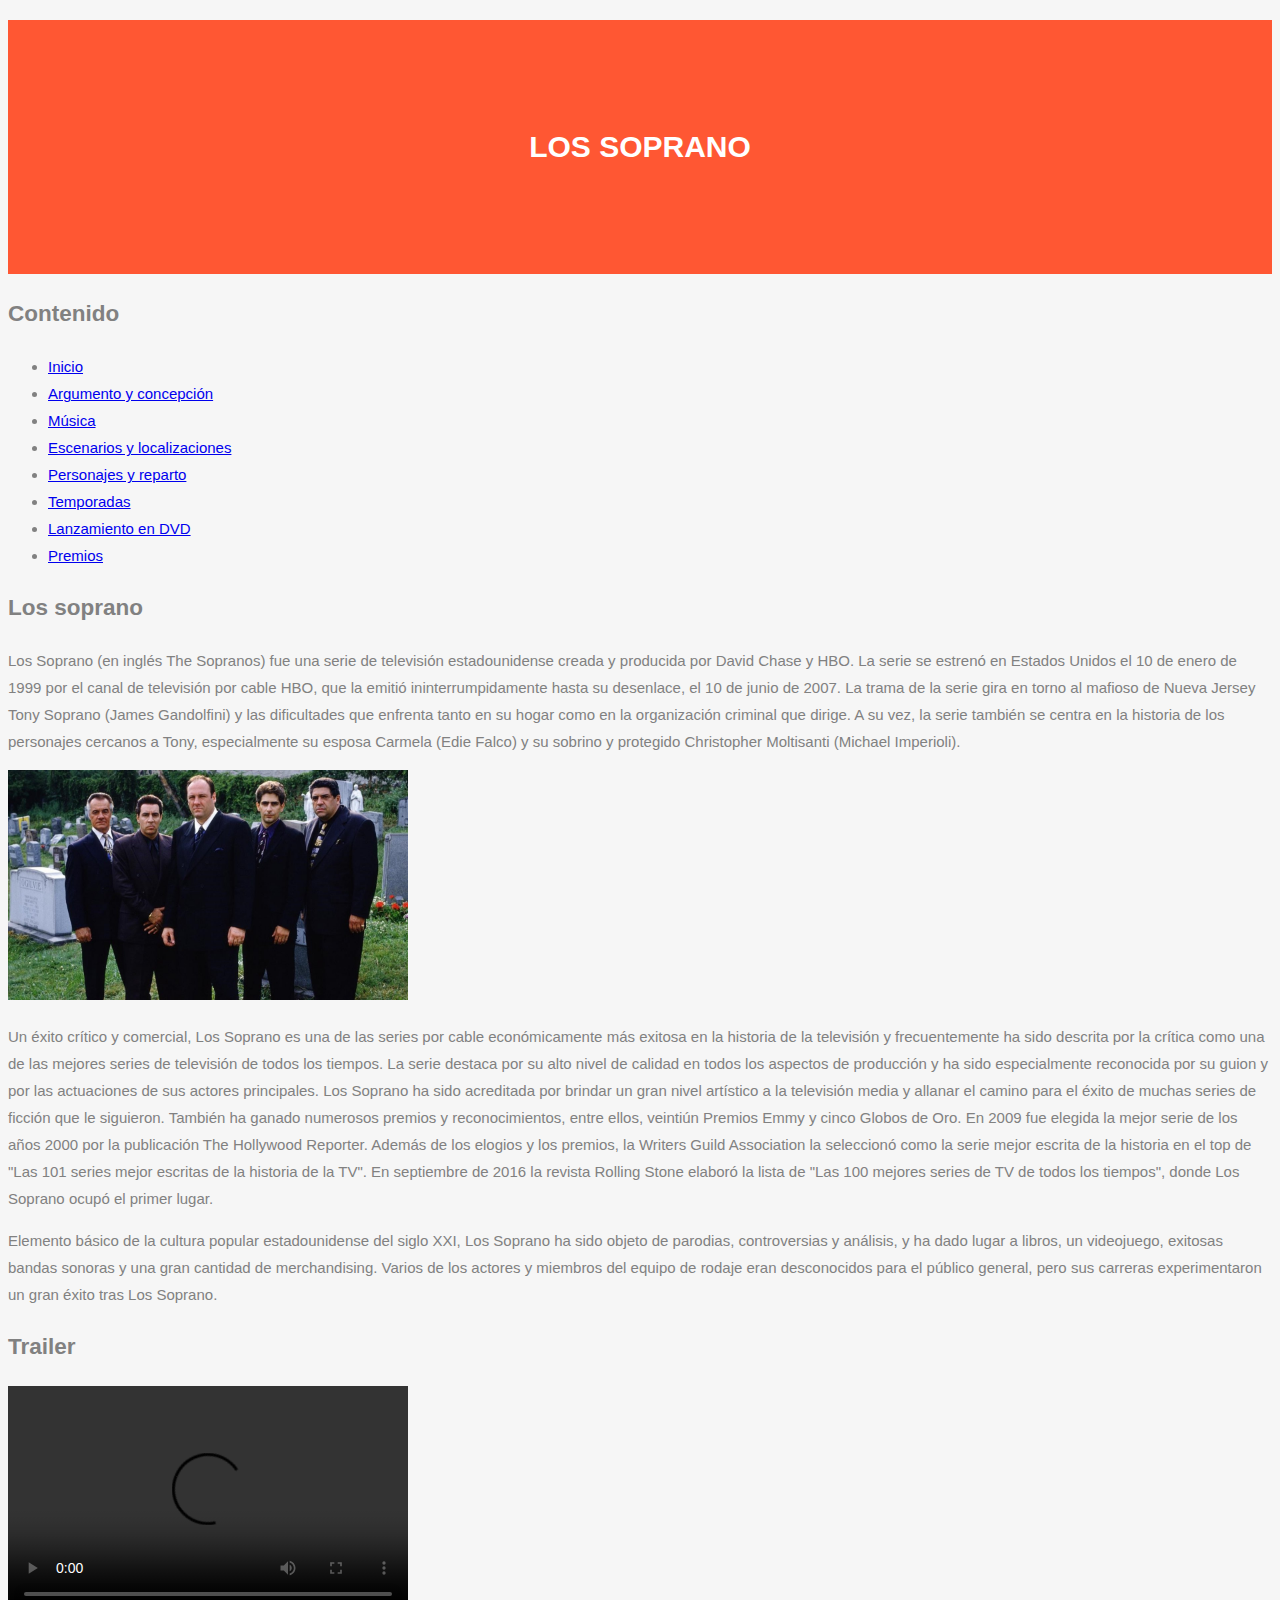
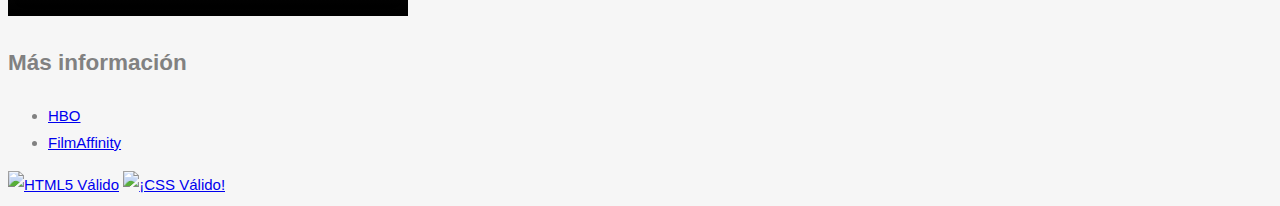
==== index.html @ d6a846ad "Update index.html" ====
<!DOCTYPE html>
<html lang="es">
    <head>
        <!-- Datos que describen el documento -->
        <meta charset="utf-8">
        <meta name="description" content="Información sobre Los Soprano">
        <meta name="keywords" content="Los Soprano, serie, hbo, mafia">
        <title>Los Soprano</title>
        <meta name="author" content="Jaime"/>
        <link rel="stylesheet" type="text/css" href="estilo.css"/>
        <meta name="viewport" content="width=device-width, initial-scale=1.0">
    </head>
    <!-- Separación entre cabecera y cuerpo -->
    <body>
        <!-- Datos con el contenido que aparecen en el navegador -->
        <header>
            <h1>Los soprano</h1>
        </header>

        <nav>
            <h2>Contenido</h2>
            <ul class = "navigation">
                <li><a title="Inicio" tabindex="1" href="index.html">Inicio</a></li>
                <li><a title="Argumento y concepción" tabindex="2" href="argumento-concepcion.html">Argumento y concepción</a></li>
                <li><a title="Música" tabindex="3" href="musica.html">Música</a></li>
                <li><a title="Escenarios y localizaciones" tabindex="4" href="escenarios-localizaciones.html">Escenarios y localizaciones</a></li>
                <li><a title="Personajes y reparto" tabindex="5" href="personajes-reparto.html">Personajes y reparto</a></li>
                <li><a title="Temporadas" tabindex="6" href="temporadas.html">Temporadas</a></li>
                <li><a title="Lanzamiento en DVD" tabindex="7" href="lanzamiento-dvd.html">Lanzamiento en DVD</a></li>
                <li><a title="Premios" tabindex="8" href="premios.html">Premios</a></li>
            </ul>
        </nav>

        <main>
            <section>
                <h2>Los soprano</h2>
				    <p>Los Soprano (en inglés The Sopranos) fue una serie de televisión estadounidense creada y producida por David Chase y HBO. La serie se estrenó en Estados Unidos el 10 de enero de 1999 por el canal de televisión por cable HBO, que la emitió ininterrumpidamente hasta su desenlace, el 10 de junio de 2007. La trama de la serie gira en torno al mafioso de Nueva Jersey Tony Soprano (James Gandolfini) y las dificultades que enfrenta tanto en su hogar como en la organización criminal que dirige. A su vez, la serie también se centra en la historia de los personajes cercanos a Tony, especialmente su esposa Carmela (Edie Falco) y su sobrino y protegido Christopher Moltisanti (Michael Imperioli).</p>

                    <img title="Los Soprano" src="multimedia/los-soprano.jpg" alt="Los Soprano" width="400" height="230" />

                    <p>Un éxito crítico y comercial, Los Soprano es una de las series por cable económicamente más exitosa en la historia de la televisión y frecuentemente ha sido descrita por la crítica como una de las mejores series de televisión de todos los tiempos. La serie destaca por su alto nivel de calidad en todos los aspectos de producción y ha sido especialmente reconocida por su guion y por las actuaciones de sus actores principales. Los Soprano ha sido acreditada por brindar un gran nivel artístico a la televisión media y allanar el camino para el éxito de muchas series de ficción que le siguieron. También ha ganado numerosos premios y reconocimientos, entre ellos, veintiún Premios Emmy y cinco Globos de Oro. En 2009 fue elegida la mejor serie de los años 2000 por la publicación The Hollywood Reporter. Además de los elogios y los premios, la Writers Guild Association la seleccionó como la serie mejor escrita de la historia en el top de "Las 101 series mejor escritas de la historia de la TV". En septiembre de 2016 la revista Rolling Stone elaboró la lista de "Las 100 mejores series de TV de todos los tiempos", donde Los Soprano ocupó el primer lugar.</p>

                    <p>Elemento básico de la cultura popular estadounidense del siglo XXI, Los Soprano ha sido objeto de parodias, controversias y análisis, y ha dado lugar a libros, un videojuego, exitosas bandas sonoras y una gran cantidad de merchandising. Varios de los actores y miembros del equipo de rodaje eran desconocidos para el público general, pero sus carreras experimentaron un gran éxito tras Los Soprano.</p>
            </section>
            
            <section>
                <h2>Trailer</h2>
                    <video title="trailer" tabindex="-1" controls width = "400" height = "230">
                        <source src="multimedia/trailer.mp4" type="video/mp4">
                        Tu navegador no soporta el archivo de video.
                    </video>
            </section>
        </main>

        <aside>
            <h2>Más información</h2>
                <ul>
                    <li>
                        <a title="HBO" href="https://es.hboespana.com/series/the-sopranos/103aae84-b40c-4d86-bf79-b9521c06b640">HBO</a>
                    </li>
                    <li>
                        <a title="FilmAffinity" href="https://www.filmaffinity.com/es/film402150.html">FilmAffinity</a>
                    </li>
                </ul>
        </aside>

        <footer>
            <a title="HTML5 Válido" href="https://validator.w3.org/check?uri=referer"><img src="https://www.w3.org/html/logo/badge/html5-badge-h-solo.png" alt="HTML5 Válido" height="64" width="63" /></a>
            <a title="CSS Válido" href="http://jigsaw.w3.org/css-validator/check/referer"><img style="border:0;width:88px;height:31px" src="http://jigsaw.w3.org/css-validator/images/vcss" alt="¡CSS Válido!" height="64" width="63"/></a>
        </footer>
    </body>
</html>
---- estilo.css ----
body {
      font: 400 15px Tahoma, sans-serif;
      line-height: 1.8;
      color: #818181;
      background-color: #f6f6f6;
  }
h1 {
      background-color:#FF5733; 
      color: #fff;
      text-transform: uppercase;
      padding: 100px 25px;
      text-align: center;     
  }
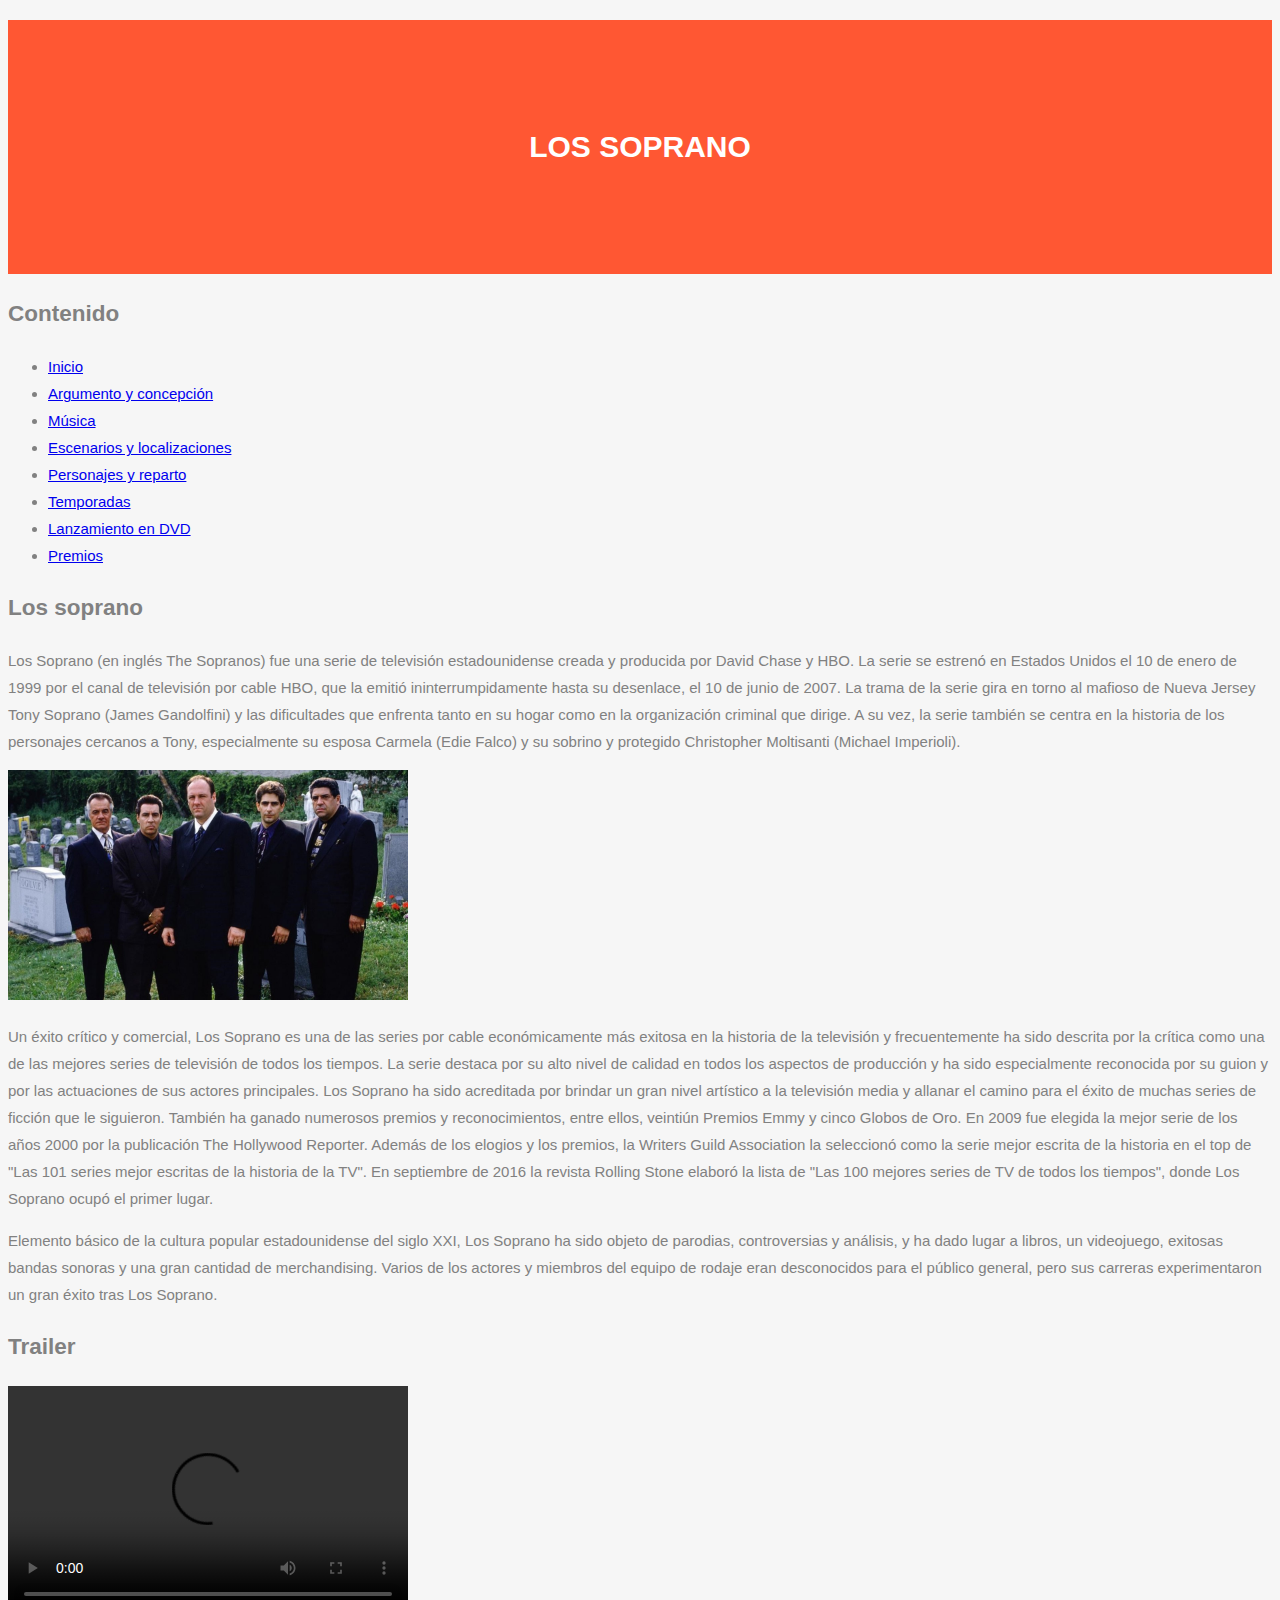
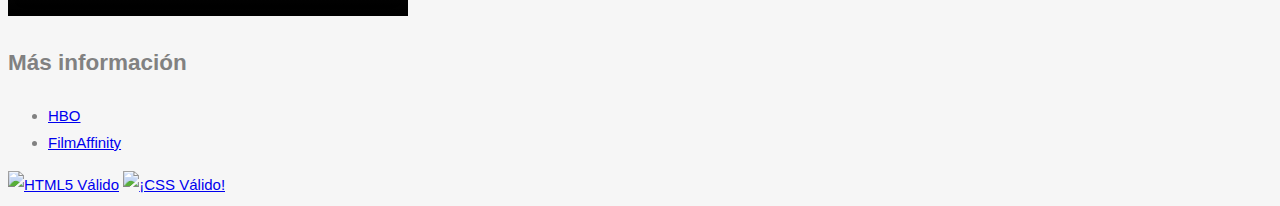
==== commit c09b6407: "Update index.html" ====
--- a/index.html
+++ b/index.html
@@ -36,7 +36,7 @@
                 <h2>Los soprano</h2>
 				    <p>Los Soprano (en inglés The Sopranos) fue una serie de televisión estadounidense creada y producida por David Chase y HBO. La serie se estrenó en Estados Unidos el 10 de enero de 1999 por el canal de televisión por cable HBO, que la emitió ininterrumpidamente hasta su desenlace, el 10 de junio de 2007. La trama de la serie gira en torno al mafioso de Nueva Jersey Tony Soprano (James Gandolfini) y las dificultades que enfrenta tanto en su hogar como en la organización criminal que dirige. A su vez, la serie también se centra en la historia de los personajes cercanos a Tony, especialmente su esposa Carmela (Edie Falco) y su sobrino y protegido Christopher Moltisanti (Michael Imperioli).</p>
 
-                    <img title="Los Soprano" src="multimedia/los-soprano.jpg" alt="Los Soprano" width="400" height="230" />
+                    <img title="Los Soprano" src="multimedia/los-soprano.jpg" width="400" height="230" />
 
                     <p>Un éxito crítico y comercial, Los Soprano es una de las series por cable económicamente más exitosa en la historia de la televisión y frecuentemente ha sido descrita por la crítica como una de las mejores series de televisión de todos los tiempos. La serie destaca por su alto nivel de calidad en todos los aspectos de producción y ha sido especialmente reconocida por su guion y por las actuaciones de sus actores principales. Los Soprano ha sido acreditada por brindar un gran nivel artístico a la televisión media y allanar el camino para el éxito de muchas series de ficción que le siguieron. También ha ganado numerosos premios y reconocimientos, entre ellos, veintiún Premios Emmy y cinco Globos de Oro. En 2009 fue elegida la mejor serie de los años 2000 por la publicación The Hollywood Reporter. Además de los elogios y los premios, la Writers Guild Association la seleccionó como la serie mejor escrita de la historia en el top de "Las 101 series mejor escritas de la historia de la TV". En septiembre de 2016 la revista Rolling Stone elaboró la lista de "Las 100 mejores series de TV de todos los tiempos", donde Los Soprano ocupó el primer lugar.</p>
 
@@ -65,8 +65,8 @@
         </aside>
 
         <footer>
-            <a title="HTML5 Válido" href="https://validator.w3.org/check?uri=referer"><img src="https://www.w3.org/html/logo/badge/html5-badge-h-solo.png" alt="HTML5 Válido" height="64" width="63" /></a>
-            <a title="CSS Válido" href="http://jigsaw.w3.org/css-validator/check/referer"><img style="border:0;width:88px;height:31px" src="http://jigsaw.w3.org/css-validator/images/vcss" alt="¡CSS Válido!" height="64" width="63"/></a>
+            <a title="HTML5 Válido" href="https://validator.w3.org/check?uri=referer"><img title="Validador HTML" src="https://www.w3.org/html/logo/badge/html5-badge-h-solo.png" alt="HTML5 Válido" height="64" width="63" /></a>
+            <a title="CSS Válido" href="http://jigsaw.w3.org/css-validator/check/referer"><img title="Validador CSS" src="http://jigsaw.w3.org/css-validator/images/vcss" alt="¡CSS Válido!" height="31" width="88"/></a>
         </footer>
     </body>
 </html>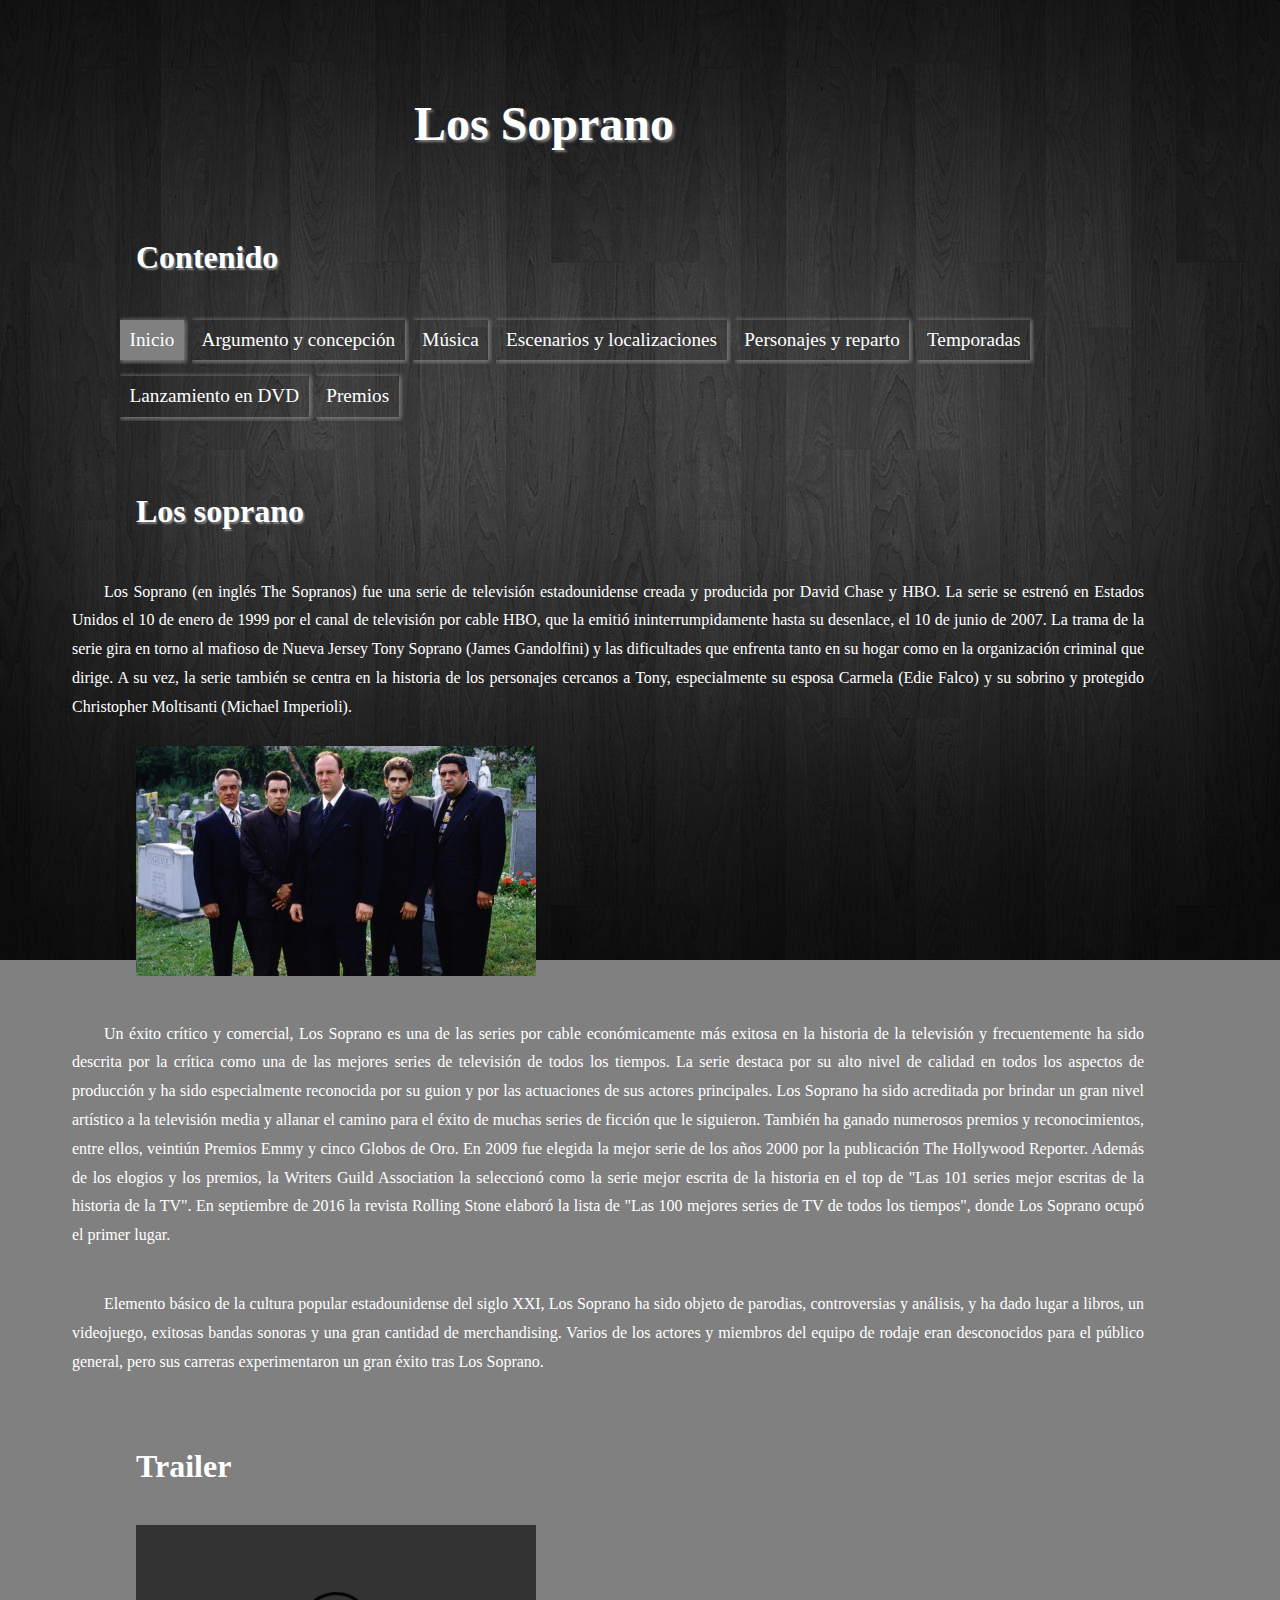
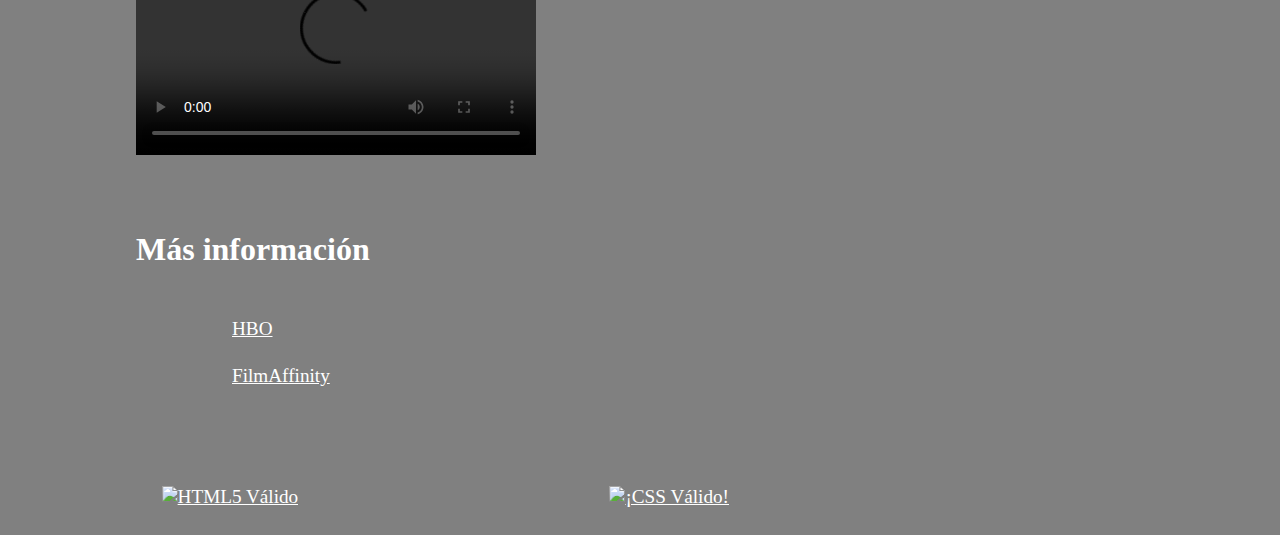
==== commit ca11f1b5: "hola" ====
--- a/index.html
+++ b/index.html
@@ -14,13 +14,13 @@
     <body>
         <!-- Datos con el contenido que aparecen en el navegador -->
         <header>
-            <h1>Los soprano</h1>
+            <h1>Los Soprano</h1>
         </header>
 
         <nav>
             <h2>Contenido</h2>
             <ul class = "navigation">
-                <li><a title="Inicio" tabindex="1" href="index.html">Inicio</a></li>
+                <li><a class="seleccionado" title="Inicio" tabindex="1" href="index.html">Inicio</a></li>
                 <li><a title="Argumento y concepción" tabindex="2" href="argumento-concepcion.html">Argumento y concepción</a></li>
                 <li><a title="Música" tabindex="3" href="musica.html">Música</a></li>
                 <li><a title="Escenarios y localizaciones" tabindex="4" href="escenarios-localizaciones.html">Escenarios y localizaciones</a></li>
@@ -36,7 +36,7 @@
                 <h2>Los soprano</h2>
 				    <p>Los Soprano (en inglés The Sopranos) fue una serie de televisión estadounidense creada y producida por David Chase y HBO. La serie se estrenó en Estados Unidos el 10 de enero de 1999 por el canal de televisión por cable HBO, que la emitió ininterrumpidamente hasta su desenlace, el 10 de junio de 2007. La trama de la serie gira en torno al mafioso de Nueva Jersey Tony Soprano (James Gandolfini) y las dificultades que enfrenta tanto en su hogar como en la organización criminal que dirige. A su vez, la serie también se centra en la historia de los personajes cercanos a Tony, especialmente su esposa Carmela (Edie Falco) y su sobrino y protegido Christopher Moltisanti (Michael Imperioli).</p>
 
-                    <img title="Los Soprano" src="multimedia/los-soprano.jpg" width="400" height="230" />
+                    <img title="Los Soprano" src="multimedia/los-soprano.jpg" alt="Los Soprano" width="400" height="230" />
 
                     <p>Un éxito crítico y comercial, Los Soprano es una de las series por cable económicamente más exitosa en la historia de la televisión y frecuentemente ha sido descrita por la crítica como una de las mejores series de televisión de todos los tiempos. La serie destaca por su alto nivel de calidad en todos los aspectos de producción y ha sido especialmente reconocida por su guion y por las actuaciones de sus actores principales. Los Soprano ha sido acreditada por brindar un gran nivel artístico a la televisión media y allanar el camino para el éxito de muchas series de ficción que le siguieron. También ha ganado numerosos premios y reconocimientos, entre ellos, veintiún Premios Emmy y cinco Globos de Oro. En 2009 fue elegida la mejor serie de los años 2000 por la publicación The Hollywood Reporter. Además de los elogios y los premios, la Writers Guild Association la seleccionó como la serie mejor escrita de la historia en el top de "Las 101 series mejor escritas de la historia de la TV". En septiembre de 2016 la revista Rolling Stone elaboró la lista de "Las 100 mejores series de TV de todos los tiempos", donde Los Soprano ocupó el primer lugar.</p>
 
@@ -65,8 +65,8 @@
         </aside>
 
         <footer>
-            <a title="HTML5 Válido" href="https://validator.w3.org/check?uri=referer"><img title="Validador HTML" src="https://www.w3.org/html/logo/badge/html5-badge-h-solo.png" alt="HTML5 Válido" height="64" width="63" /></a>
-            <a title="CSS Válido" href="http://jigsaw.w3.org/css-validator/check/referer"><img title="Validador CSS" src="http://jigsaw.w3.org/css-validator/images/vcss" alt="¡CSS Válido!" height="31" width="88"/></a>
+            <a title="HTML5 Válido" href="https://validator.w3.org/check?uri=referer" onclick="this.href='http://validator.w3.org/check?uri='+document.URL"><img title="Validador HTML" src="https://www.w3.org/html/logo/badge/html5-badge-h-solo.png" alt="HTML5 Válido" height="64" width="63" /></a>
+            <a title="CSS Válido" href="http://jigsaw.w3.org/css-validator/validator?uri=referer" onclick="this.href='http://jigsaw.w3.org/css-validator/validator?uri='+document.URL"><img style="border:0;width:88px;height:31px" src="http://jigsaw.w3.org/css-validator/images/vcss" alt="¡CSS Válido!" /></a>
         </footer>
     </body>
 </html>--- a/estilo.css
+++ b/estilo.css
@@ -1,13 +1,223 @@
+/** a=0 b=0 c=1**/
+html {
+  background-image: url(multimedia/background.jpg);
+  background-repeat: no-repeat;
+  background-color: gray;
+  background-attachment: fixed;
+  background-size: cover;
+}
+
+/** a=0 b=0 c=1 **/
 body {
-      font: 400 15px Tahoma, sans-serif;
-      line-height: 1.8;
-      color: #818181;
-      background-color: #f6f6f6;
-  }
+  font: Tahoma, sans-serif;
+}
+
+/** a=0 b=0 c=1 **/
+footer {
+  border: thin;
+}
+
+/** a=0 b=0 c=1 **/
+h1, h2, h3 {
+  font-weight: bold;
+  color: white;
+  text-shadow: 0.05em 0.05em 0.05em grey;
+  padding-top: 1em;
+  padding-bottom: 0.5em;
+  padding-left: 2em;
+  padding-right: 4em;
+  margin-top: 1em;
+  margin-bottom: 0.5em;
+  margin-left: 2em;
+  margin-right: 4em;
+}
+
+/** a=0 b=0 c=1 **/
 h1 {
-      background-color:#FF5733; 
-      color: #fff;
-      text-transform: uppercase;
-      padding: 100px 25px;
-      text-align: center;     
-  }
+  font-size: 3em;
+  font-weight: bold;
+  text-align: center;
+}
+
+/** a=0 b=0 c=1 **/
+h2, h3 {
+  text-align: left;
+}
+
+/** a=0 b=0 c=1 **/
+h2 {
+  font-size: 2em;
+}
+
+/** a=0 b=0 c=1 **/
+h3 {
+  font-size: 1.5em;
+  text-decoration: underline;
+}
+
+/** a=0 b=0 c=1 **/
+p, li, ul, tr, th {
+  font: Helvetica, serif;
+  font-size: medium;
+  line-height: 1.8;
+  color: white;
+  text-shadow: none;
+  text-align: justify;
+}
+
+/** a=0 b=0 c=1 **/
+table {
+  border: 0.1em solid white; 
+  border-collapse: collapse;
+  padding-top: 1em;
+  padding-bottom: 0.5em;
+  padding-left: 0em;
+  padding-right: 4em;
+  margin-top: 1em;
+  margin-bottom: 0.5em;
+  margin-left: 6em;
+  margin-right: 4em;
+}
+
+/** a=0 b=0 c=1 **/
+p {
+  padding-top: 1em;
+  padding-bottom: 0.5em;
+  padding-left: 2em;
+  padding-right: 4em;
+  margin-top: 1em;
+  margin-bottom: 0.5em;
+  margin-left: 2em;
+  margin-right: 4em;
+}
+
+/** a=0 b=0 c=2 **/
+p:first-letter {
+  padding-left: 2em;
+}
+
+/** a=0 b=0 c=1 **/
+a {
+  text-align: center;
+  color: white;
+  font-size: larger;
+}
+
+/** a=0 b=0 c=1 **/
+li, ul {
+  padding-top: 0.25em;
+  padding-bottom: 0.25em;
+  padding-left: 4em;
+  padding-right: 4em;
+  margin-top: 0.25em;
+  margin-bottom: 0.25em;
+  margin-left: 3em;
+  margin-right: 4em;
+}
+
+/** a=0 b=0 c=1 **/
+tr, th {
+  border: 0.05em solid white;
+  padding-top: 0.25em;
+  padding-bottom: 0.25em;
+  padding-left: 0.5em;
+  padding-right: 0.5em;
+  margin-top: 0.25em;
+  margin-bottom: 0.25em;
+  margin-left: 0.5em;
+  margin-right: 0.5em;
+}
+
+/** a=0 b=0 c=1 **/
+img {
+  padding-top: 0.25em;
+  padding-bottom: 0.25em;
+  padding-left: 4em;
+  padding-right: 4em;
+  margin-top: 0.25em;
+  margin-bottom: 0.25em;
+  margin-left: 4em;
+  margin-right: 4em;
+  text-align: center;
+  text-justify: auto;
+}
+
+/** a=0 b=0 c=2 **/
+footer img {
+  padding-top: 2em;
+  padding-bottom: 0.5em;
+  margin-top: 2em;
+  margin-bottom: 0.5em;
+}
+
+/** a=0 b=0 c=1 **/
+video {
+  padding-top: 0.25em;
+  padding-bottom: 0.25em;
+  padding-left: 4em;
+  padding-right: 4em;
+  margin-top: 0.25em;
+  margin-bottom: 0.25em;
+  margin-left: 4em;
+  margin-right: 4em;
+  text-align: center;
+  text-justify: auto;
+}
+
+/** a=0 b=0 c=1 **/
+audio {
+  padding-top: 0.25em;
+  padding-bottom: 0.25em;
+  padding-left: 3.5em;
+  padding-right: 4em;
+  margin-top: 0.25em;
+  margin-bottom: 0.25em;
+  margin-left: 3.5em;
+  margin-right: 4em;
+  text-align: center;
+  text-justify: auto;
+}
+
+/** a=0 b=0 c=2 **/
+nav ul {
+  overflow: hidden;
+}
+
+/** a=0 b=0 c=3 **/
+nav ul li {
+  float: left;
+  margin-left: 0;
+  margin-right: 0.25em;
+  padding-left: 0;
+  padding-right: 0.25em;
+}
+
+/** a=0 b=0 c=3 **/
+nav li a {
+  display: block;
+  color: white;
+  text-align: center;
+  padding: 0.15em 0.5em;
+  text-decoration: none;
+  box-decoration-break: clone;
+  box-shadow: 0.05em 0.05em 0.25em 0.05em grey;
+  font-size: larger;
+}
+
+/** a=0 b=1 c=2 **/
+li a:hover {
+  color:white;
+  background: grey;
+  cursor: pointer;
+}
+
+/** a=0 b=0 c=1 **/
+li {
+  overflow: auto;
+}
+
+/** a=0 b=1 c=0 **/
+.seleccionado {
+  background-color: grey;
+  color: white;
+}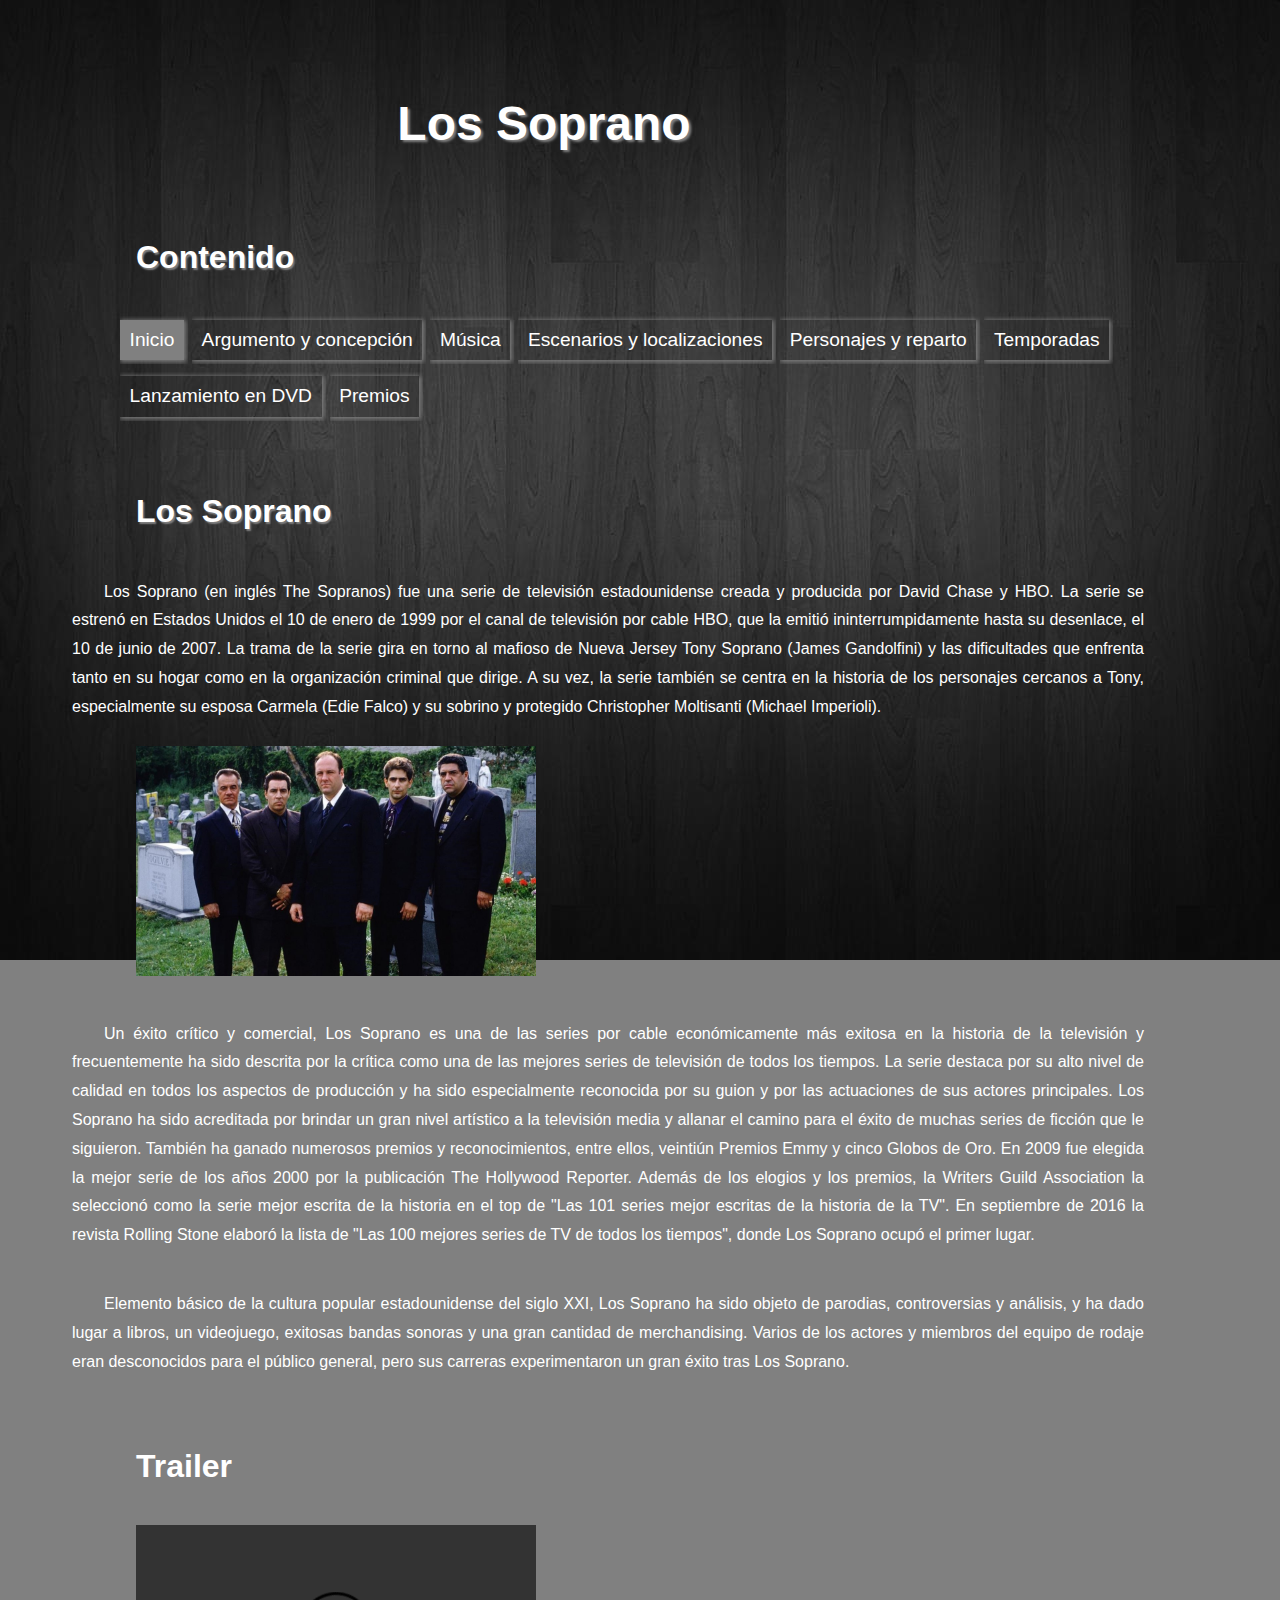
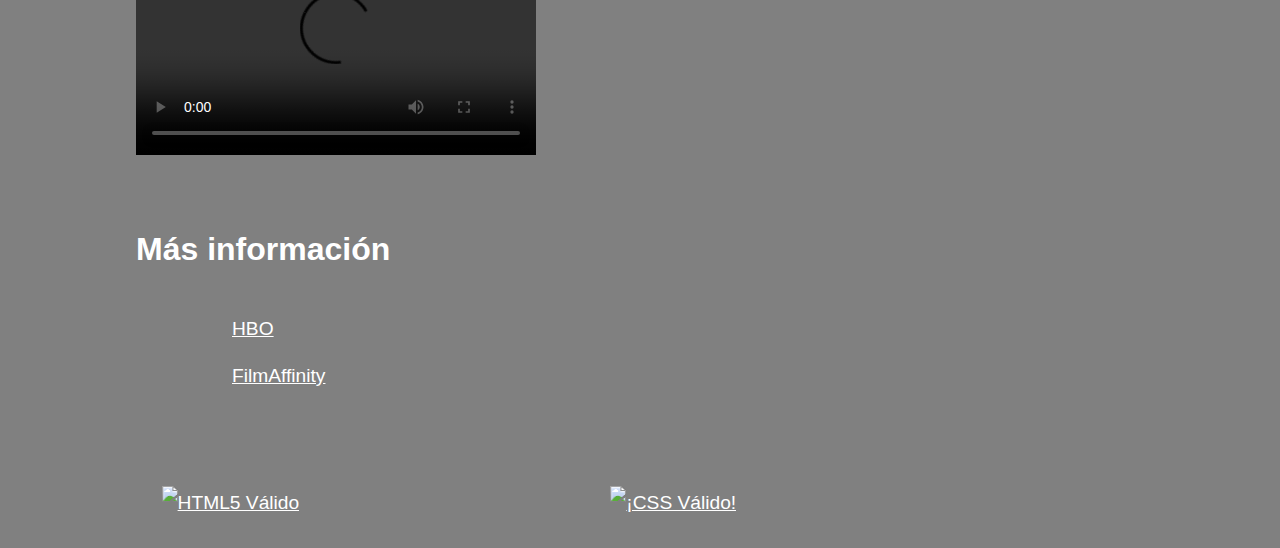
==== commit 6635db64: "Update index.html" ====
--- a/index.html
+++ b/index.html
@@ -33,7 +33,7 @@
 
         <main>
             <section>
-                <h2>Los soprano</h2>
+                <h2>Los Soprano</h2>
 				    <p>Los Soprano (en inglés The Sopranos) fue una serie de televisión estadounidense creada y producida por David Chase y HBO. La serie se estrenó en Estados Unidos el 10 de enero de 1999 por el canal de televisión por cable HBO, que la emitió ininterrumpidamente hasta su desenlace, el 10 de junio de 2007. La trama de la serie gira en torno al mafioso de Nueva Jersey Tony Soprano (James Gandolfini) y las dificultades que enfrenta tanto en su hogar como en la organización criminal que dirige. A su vez, la serie también se centra en la historia de los personajes cercanos a Tony, especialmente su esposa Carmela (Edie Falco) y su sobrino y protegido Christopher Moltisanti (Michael Imperioli).</p>
 
                     <img title="Los Soprano" src="multimedia/los-soprano.jpg" alt="Los Soprano" width="400" height="230" />
--- a/estilo.css
+++ b/estilo.css
@@ -8,17 +8,13 @@
 }
 
 /** a=0 b=0 c=1 **/
-body {
-  font: Tahoma, sans-serif;
-}
-
-/** a=0 b=0 c=1 **/
 footer {
   border: thin;
 }
 
 /** a=0 b=0 c=1 **/
 h1, h2, h3 {
+  font: medium Tahoma, sans-serif;
   font-weight: bold;
   color: white;
   text-shadow: 0.05em 0.05em 0.05em grey;
@@ -56,9 +52,8 @@
 }
 
 /** a=0 b=0 c=1 **/
-p, li, ul, tr, th {
-  font: Helvetica, serif;
-  font-size: medium;
+p, li, ul, tr, th, a {
+  font: medium Helvetica, serif;
   line-height: 1.8;
   color: white;
   text-shadow: none;
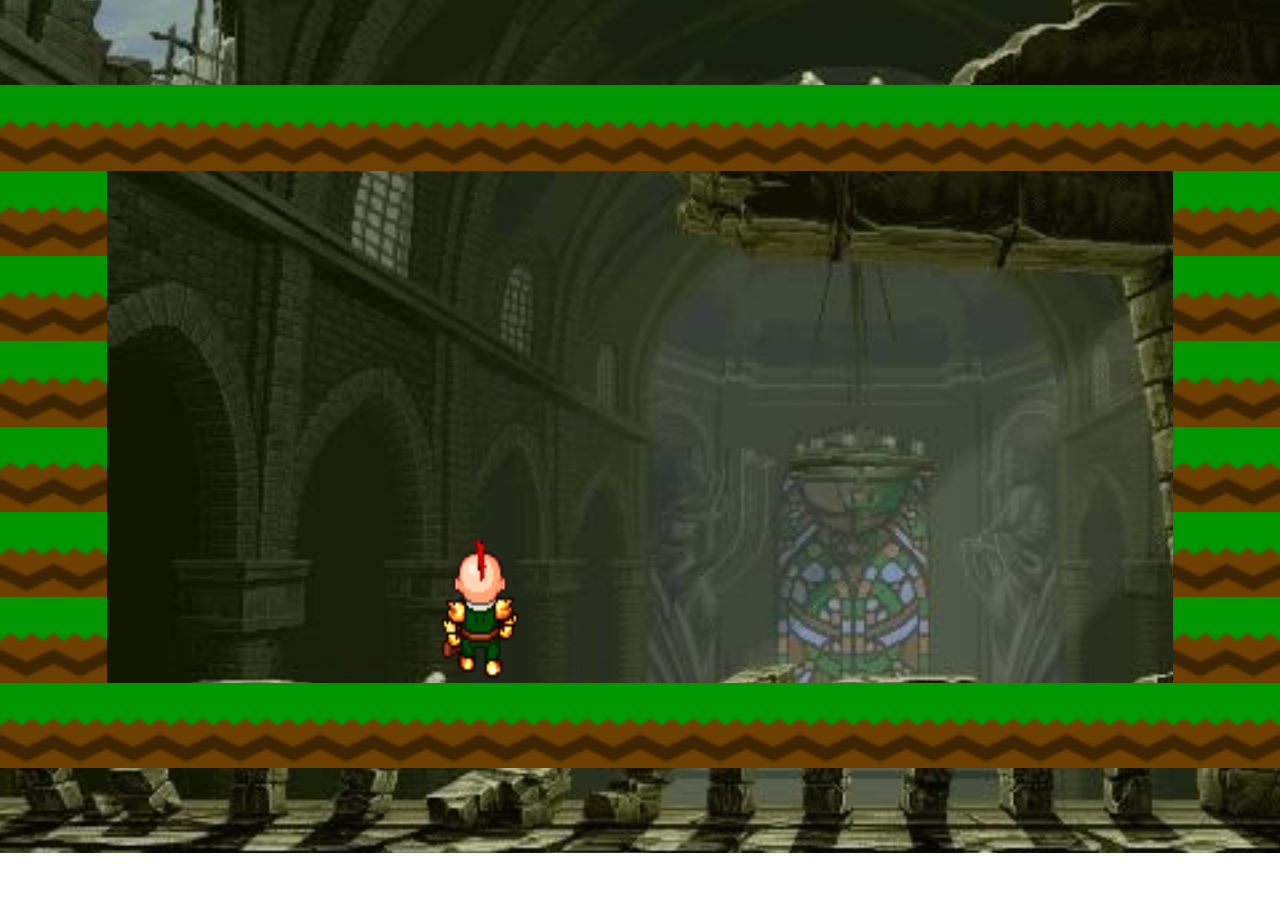
==== commit 40d49234: "juego" ====
--- a/index.html
+++ b/index.html
@@ -1,72 +1,42 @@
 <!DOCTYPE html>
-<html lang="es">
+<html>
     <head>
-        <!-- Datos que describen el documento -->
-        <meta charset="utf-8">
-        <meta name="description" content="Información sobre Los Soprano">
-        <meta name="keywords" content="Los Soprano, serie, hbo, mafia">
-        <title>Los Soprano</title>
-        <meta name="author" content="Jaime"/>
-        <link rel="stylesheet" type="text/css" href="estilo.css"/>
-        <meta name="viewport" content="width=device-width, initial-scale=1.0">
+        <meta charset="utf-8" />
+        <meta http-equiv="Cache-Control" content="no-cache, no-store, must-revalidate" />
+        <meta http-equiv="Pragma" content="no-cache" />
+        <meta http-equiv="Expires" content="0" />
+
+        <title>Juego de Naves</title>
+        <style>
+            * { padding: 0; margin: 0; }
+            canvas {
+                background: #eee;
+                display: block;
+                margin: 0 auto;
+            }
+        </style>
     </head>
-    <!-- Separación entre cabecera y cuerpo -->
     <body>
-        <!-- Datos con el contenido que aparecen en el navegador -->
-        <header>
-            <h1>Los Soprano</h1>
-        </header>
 
-        <nav>
-            <h2>Contenido</h2>
-            <ul class = "navigation">
-                <li><a class="seleccionado" title="Inicio" tabindex="1" href="index.html">Inicio</a></li>
-                <li><a title="Argumento y concepción" tabindex="2" href="argumento-concepcion.html">Argumento y concepción</a></li>
-                <li><a title="Música" tabindex="3" href="musica.html">Música</a></li>
-                <li><a title="Escenarios y localizaciones" tabindex="4" href="escenarios-localizaciones.html">Escenarios y localizaciones</a></li>
-                <li><a title="Personajes y reparto" tabindex="5" href="personajes-reparto.html">Personajes y reparto</a></li>
-                <li><a title="Temporadas" tabindex="6" href="temporadas.html">Temporadas</a></li>
-                <li><a title="Lanzamiento en DVD" tabindex="7" href="lanzamiento-dvd.html">Lanzamiento en DVD</a></li>
-                <li><a title="Premios" tabindex="8" href="premios.html">Premios</a></li>
-            </ul>
-        </nav>
+    <canvas id="canvas" width="480" height="320"></canvas>
 
-        <main>
-            <section>
-                <h2>Los Soprano</h2>
-				    <p>Los Soprano (en inglés The Sopranos) fue una serie de televisión estadounidense creada y producida por David Chase y HBO. La serie se estrenó en Estados Unidos el 10 de enero de 1999 por el canal de televisión por cable HBO, que la emitió ininterrumpidamente hasta su desenlace, el 10 de junio de 2007. La trama de la serie gira en torno al mafioso de Nueva Jersey Tony Soprano (James Gandolfini) y las dificultades que enfrenta tanto en su hogar como en la organización criminal que dirige. A su vez, la serie también se centra en la historia de los personajes cercanos a Tony, especialmente su esposa Carmela (Edie Falco) y su sobrino y protegido Christopher Moltisanti (Michael Imperioli).</p>
+    <script src="src/graficos/Animacion.js"></script>
 
-                    <img title="Los Soprano" src="multimedia/los-soprano.jpg" alt="Los Soprano" width="400" height="230" />
+    <script src="src/modelos/Modelo.js"></script>
+        <script src="src/modelos/Jugador.js"></script>
+        <script src="src/modelos/Fondo.js"></script>
+        <script src="src/modelos/Texto.js"></script>
+        <script src="src/modelos/Bloque.js"></script>
+        <script src="src/modelos/Boton.js"></script>
 
-                    <p>Un éxito crítico y comercial, Los Soprano es una de las series por cable económicamente más exitosa en la historia de la televisión y frecuentemente ha sido descrita por la crítica como una de las mejores series de televisión de todos los tiempos. La serie destaca por su alto nivel de calidad en todos los aspectos de producción y ha sido especialmente reconocida por su guion y por las actuaciones de sus actores principales. Los Soprano ha sido acreditada por brindar un gran nivel artístico a la televisión media y allanar el camino para el éxito de muchas series de ficción que le siguieron. También ha ganado numerosos premios y reconocimientos, entre ellos, veintiún Premios Emmy y cinco Globos de Oro. En 2009 fue elegida la mejor serie de los años 2000 por la publicación The Hollywood Reporter. Además de los elogios y los premios, la Writers Guild Association la seleccionó como la serie mejor escrita de la historia en el top de "Las 101 series mejor escritas de la historia de la TV". En septiembre de 2016 la revista Rolling Stone elaboró la lista de "Las 100 mejores series de TV de todos los tiempos", donde Los Soprano ocupó el primer lugar.</p>
+    <script src="src/layers/Layer.js"></script>
+        <script src="src/layers/GameLayer.js"></script>
 
-                    <p>Elemento básico de la cultura popular estadounidense del siglo XXI, Los Soprano ha sido objeto de parodias, controversias y análisis, y ha dado lugar a libros, un videojuego, exitosas bandas sonoras y una gran cantidad de merchandising. Varios de los actores y miembros del equipo de rodaje eran desconocidos para el público general, pero sus carreras experimentaron un gran éxito tras Los Soprano.</p>
-            </section>
-            
-            <section>
-                <h2>Trailer</h2>
-                    <video title="trailer" tabindex="-1" controls width = "400" height = "230">
-                        <source src="multimedia/trailer.mp4" type="video/mp4">
-                        Tu navegador no soporta el archivo de video.
-                    </video>
-            </section>
-        </main>
+    <script src="src/Espacio.js"></script>
+    <script src="src/Globales.js"></script>
+    <script src="src/EventosTeclado.js"></script>
+    <script src="src/Res.js"></script>
+    <script src="Main.js"></script>
 
-        <aside>
-            <h2>Más información</h2>
-                <ul>
-                    <li>
-                        <a title="HBO" href="https://es.hboespana.com/series/the-sopranos/103aae84-b40c-4d86-bf79-b9521c06b640">HBO</a>
-                    </li>
-                    <li>
-                        <a title="FilmAffinity" href="https://www.filmaffinity.com/es/film402150.html">FilmAffinity</a>
-                    </li>
-                </ul>
-        </aside>
-
-        <footer>
-            <a title="HTML5 Válido" href="https://validator.w3.org/check?uri=referer" onclick="this.href='http://validator.w3.org/check?uri='+document.URL"><img title="Validador HTML" src="https://www.w3.org/html/logo/badge/html5-badge-h-solo.png" alt="HTML5 Válido" height="64" width="63" /></a>
-            <a title="CSS Válido" href="http://jigsaw.w3.org/css-validator/validator?uri=referer" onclick="this.href='http://jigsaw.w3.org/css-validator/validator?uri='+document.URL"><img style="border:0;width:88px;height:31px" src="http://jigsaw.w3.org/css-validator/images/vcss" alt="¡CSS Válido!" /></a>
-        </footer>
     </body>
 </html>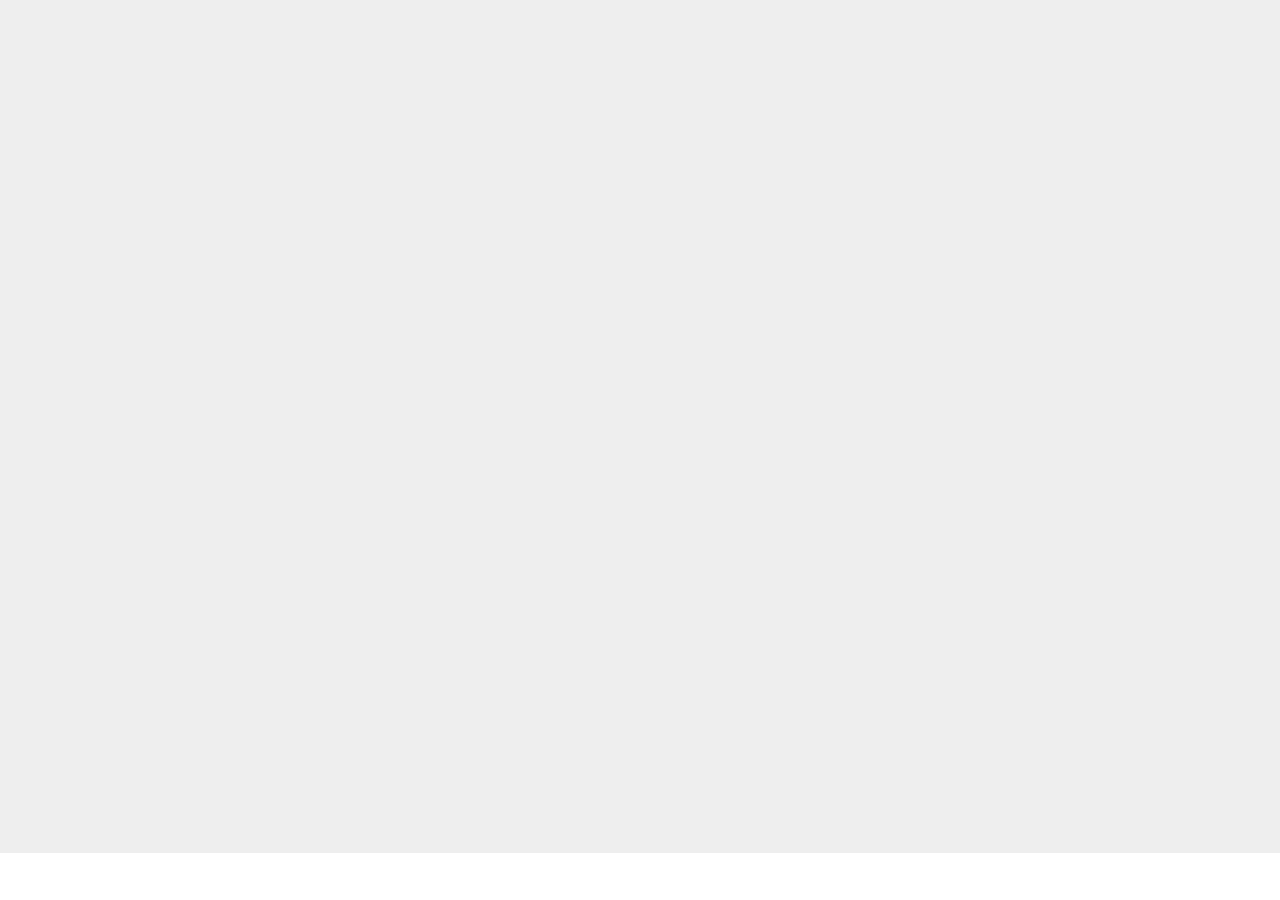
==== commit 0bad61be: "update" ====
--- a/index.html
+++ b/index.html
@@ -6,7 +6,7 @@
         <meta http-equiv="Pragma" content="no-cache" />
         <meta http-equiv="Expires" content="0" />
 
-        <title>Juego de Naves</title>
+        <title>Mazmorras</title>
         <style>
             * { padding: 0; margin: 0; }
             canvas {
